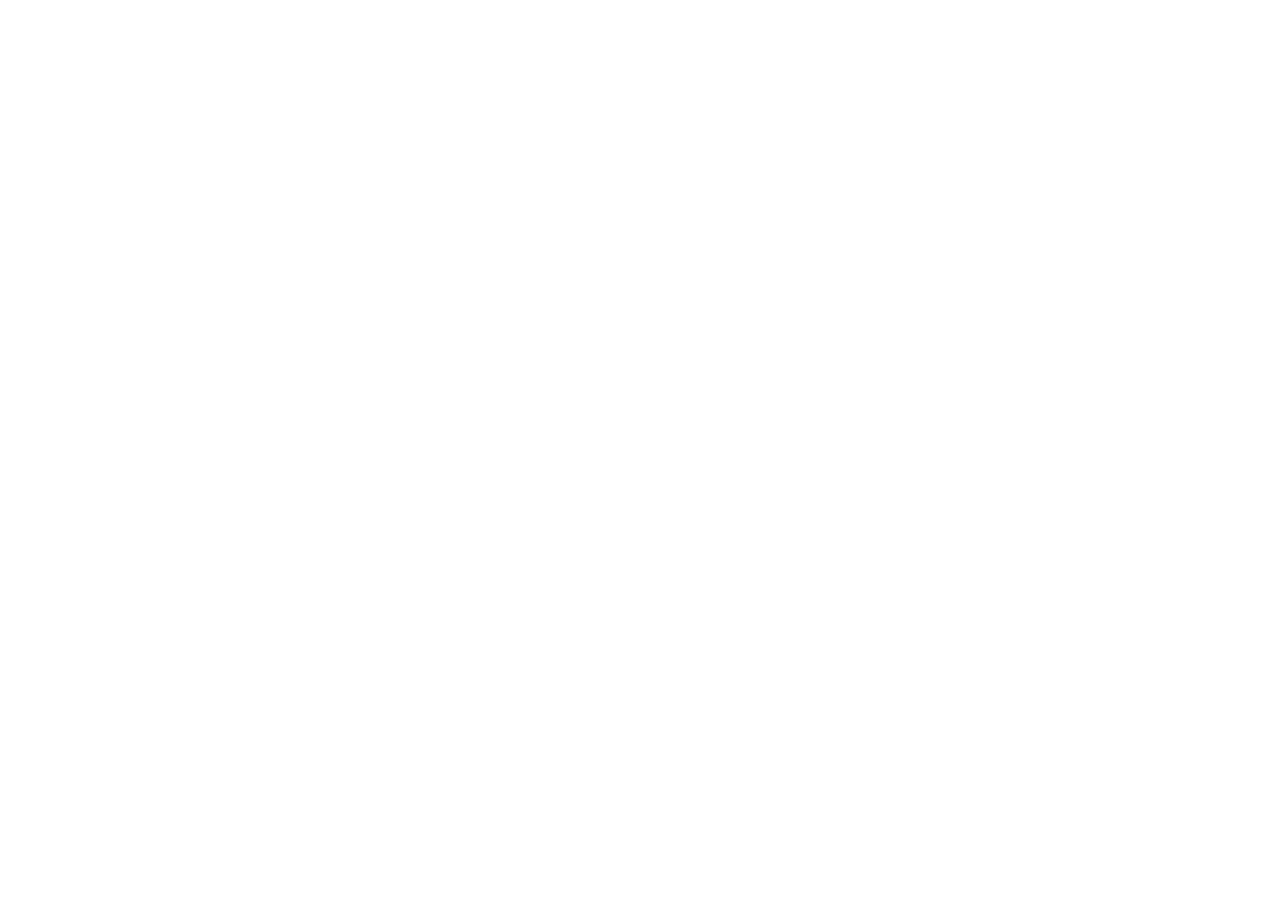
==== main-upgrade/review.html @ 79bee788 "i have worked on the main-upgrade" ====
<!DOCTYPE html>
<html lang="en">
<head>
    <meta charset="UTF-8">
    <meta name="viewport" content="width=device-width, initial-scale=1.0">
    <title>Document</title>
</head>
<body>
    
</body>
</html>
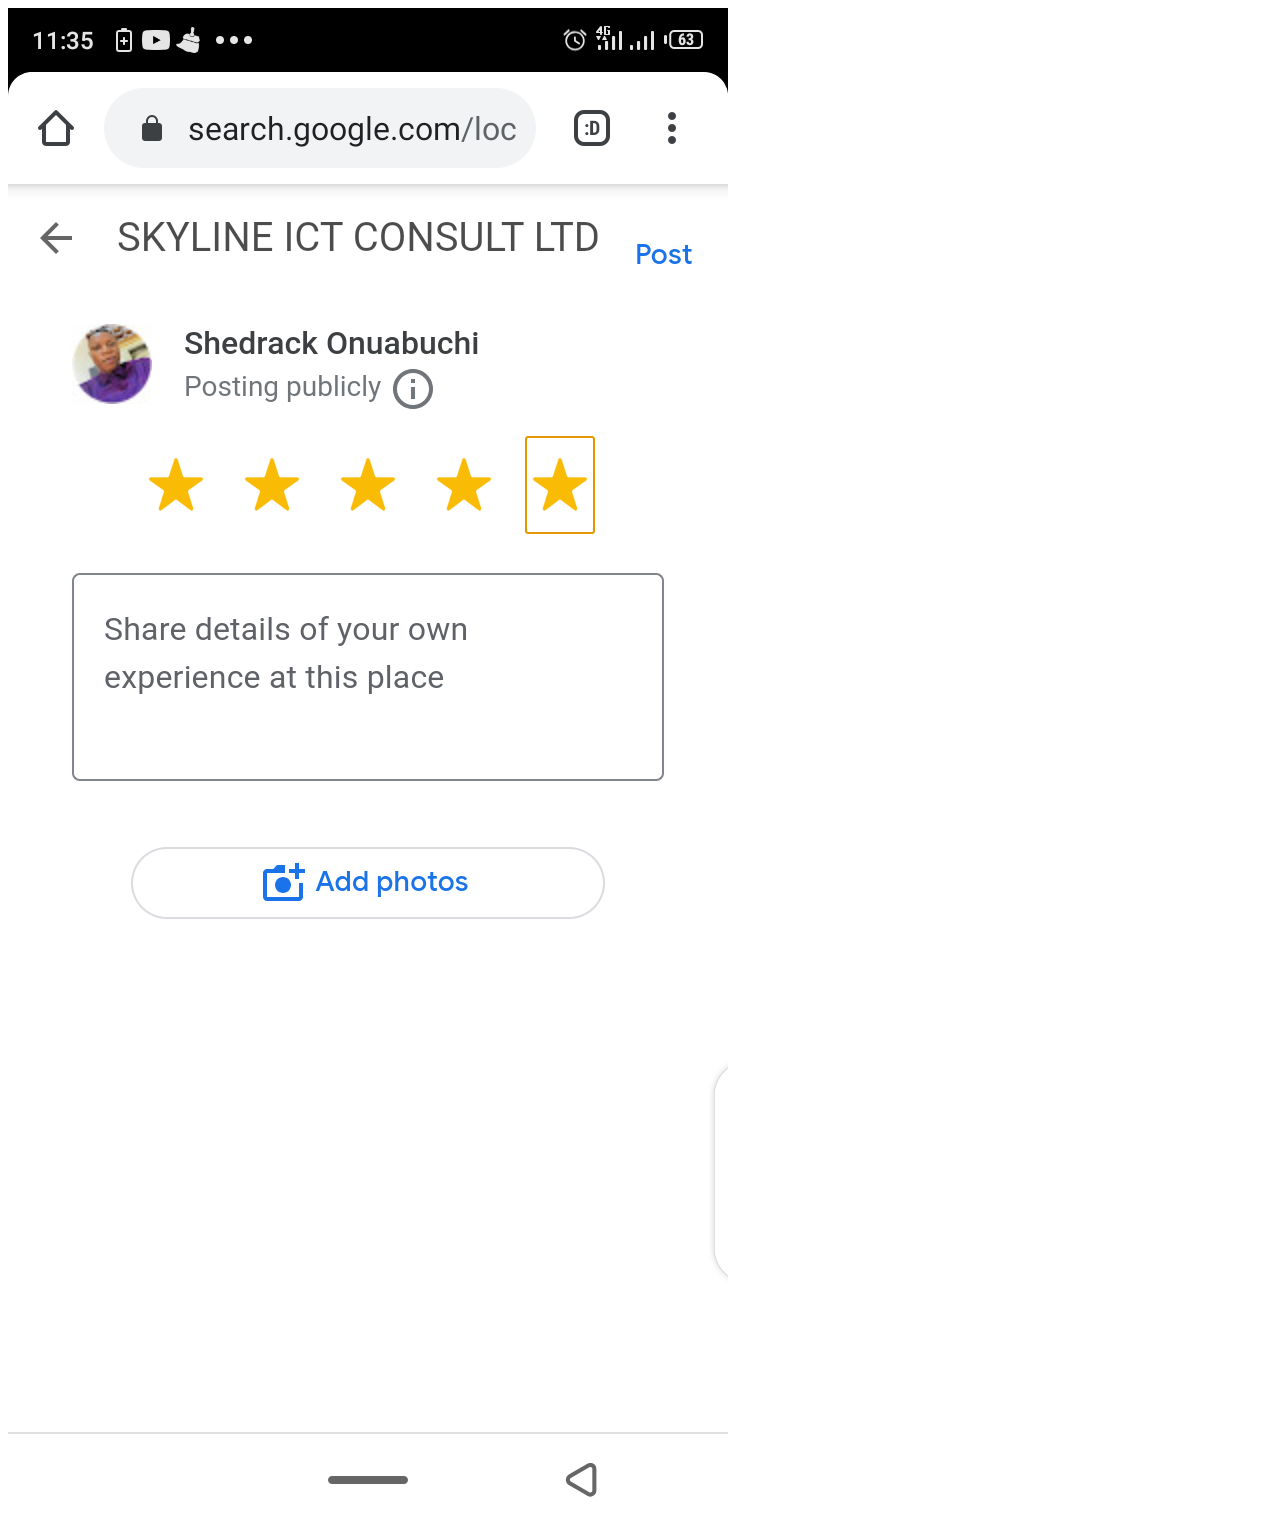
==== commit b1481090: "i have review the link and i have add the screenshot" ====
--- a/main-upgrade/review.html
+++ b/main-upgrade/review.html
@@ -3,9 +3,11 @@
 <head>
     <meta charset="UTF-8">
     <meta name="viewport" content="width=device-width, initial-scale=1.0">
-    <title>Document</title>
+    <title>cohort 18 passcode 25836</title>
 </head>
 <body>
-    
+    <div class="review">
+        <img src="/main-upgrade/review.png" alt="skyline review">
+    </div>
 </body>
 </html>